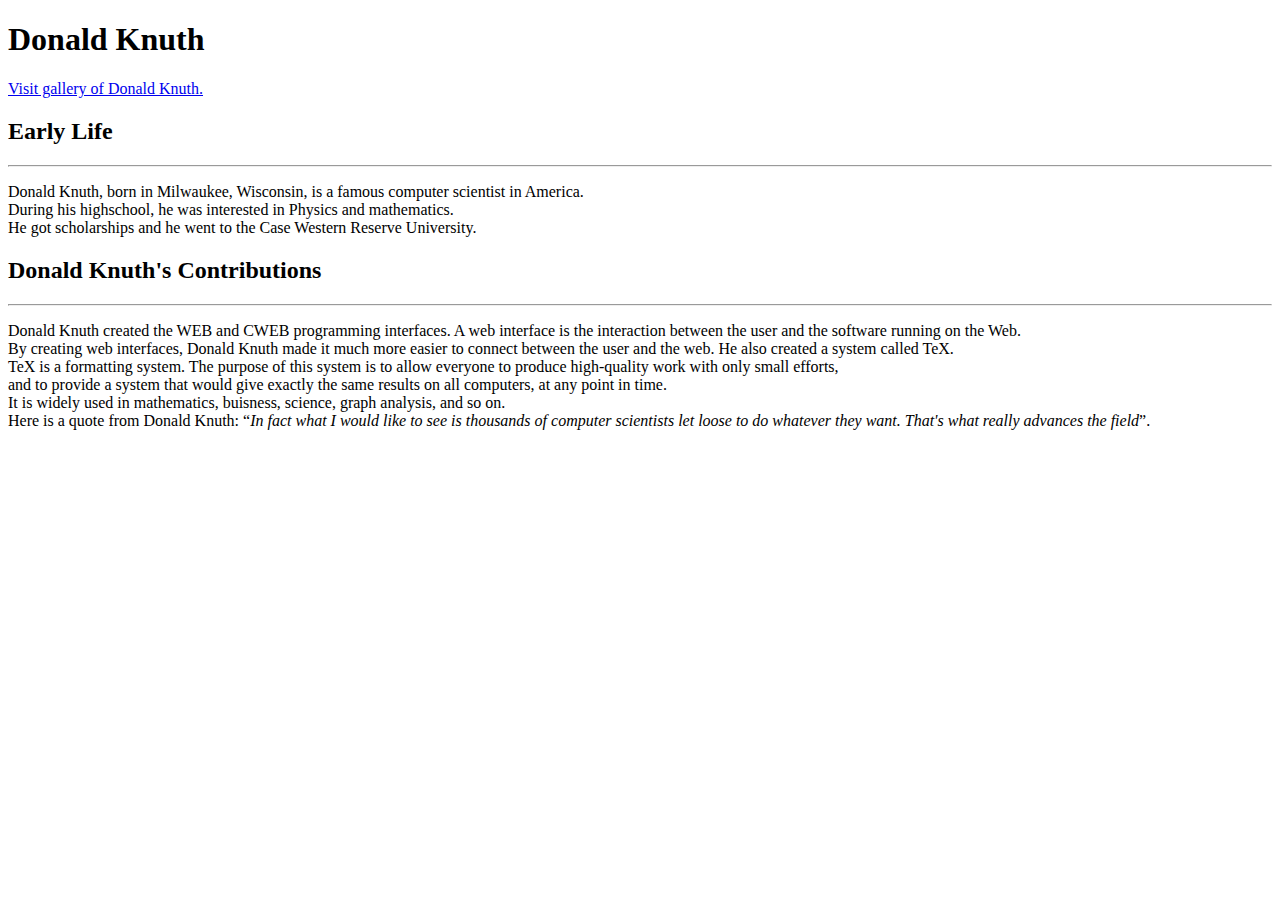
==== index.html @ e96608db "commit message" ====
<!DOCTYPE html>
<html>
  <head>
    <meta charset="utf-8">
    <meta name:"description" content:"assignment 2">
    <meta name:"keywords" content:"donald knuth, computer scientist">
    <meta name:"author" content:"sean mcleod">
    <link rel="stylesheet" href="mystyle.css">
    <title>About Donald Knuth</title>
    <h1 class="gg">Donald Knuth</h1>
  </head>
  <body class="use">
     <a href="https://sean21mcleod.github.io/ICS2O-Assignment-2B-HTML/index2.html" title="Go to Donlad Knuth Photo Gallery">Visit gallery of Donald Knuth.</a> 
    <h2 class="hey">Early Life</h2>
    <hr>
    <p class="home">Donald Knuth, born in Milwaukee, Wisconsin, is a famous computer scientist in America.<br>During his highschool, he was interested in Physics and mathematics.<br>
    He got scholarships and he went to the Case Western Reserve University.</p>
    <h2>Donald Knuth's Contributions</h2>
    <hr>
    <p class="mice">Donald Knuth created the WEB and CWEB programming interfaces. A web interface is the interaction between the user and the software running on the Web.<br>
    By creating web interfaces, Donald Knuth made it much more easier to connect between the user and the web. He also created a system called TeX.<br>
    TeX is a formatting system. The purpose of this system is to allow everyone to produce high-quality work with only small efforts,<br>
    and to provide a system that would give exactly the same results on all computers, at any point in time.<br>It is widely used in mathematics, buisness, science, graph analysis, and so on.
    <br>Here is a quote from Donald Knuth: <q><em>In fact what I would like to see is thousands of computer scientists let loose to do whatever they want. That's what really advances the field</em></q>.
    </p>
</html>
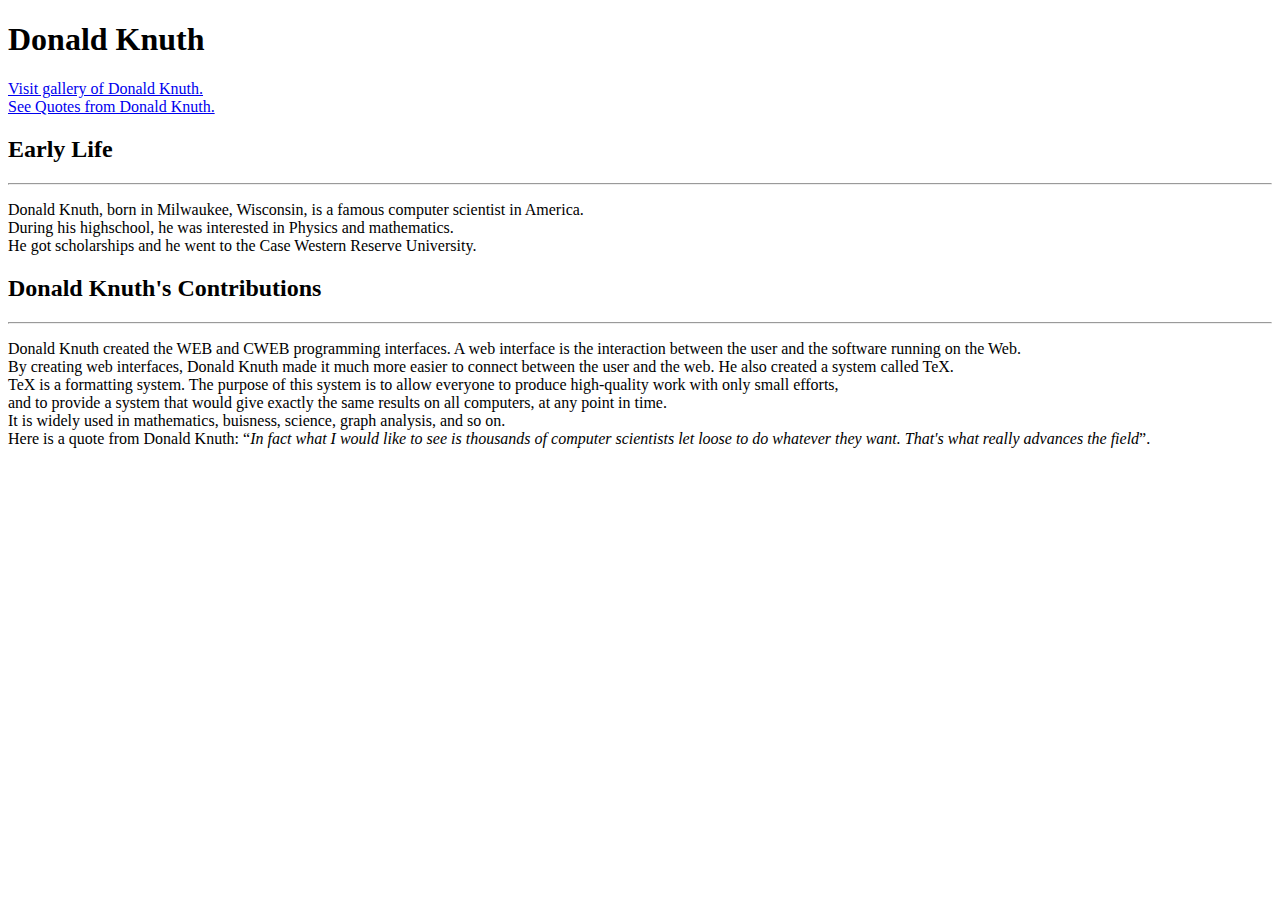
==== commit 57c7e6b8: "commit message" ====
--- a/index.html
+++ b/index.html
@@ -10,7 +10,9 @@
     <h1 class="gg">Donald Knuth</h1>
   </head>
   <body class="use">
-     <a href="https://sean21mcleod.github.io/ICS2O-Assignment-2B-HTML/index2.html" title="Go to Donlad Knuth Photo Gallery">Visit gallery of Donald Knuth.</a> 
+     <a href="https://sean21mcleod.github.io/ICS2O-Assignment-2B-HTML/index2.html" title="Go to Donlad Knuth Photo Gallery">Visit gallery of Donald Knuth.</a>
+     <br>
+     <a href="https://sean21mcleod.github.io/ICS2O-Assignment-2B-HTML/index3.html" title="Go to see Donlad Knuth's quotes">See Quotes from Donald Knuth.</a>
     <h2 class="hey">Early Life</h2>
     <hr>
     <p class="home">Donald Knuth, born in Milwaukee, Wisconsin, is a famous computer scientist in America.<br>During his highschool, he was interested in Physics and mathematics.<br>
